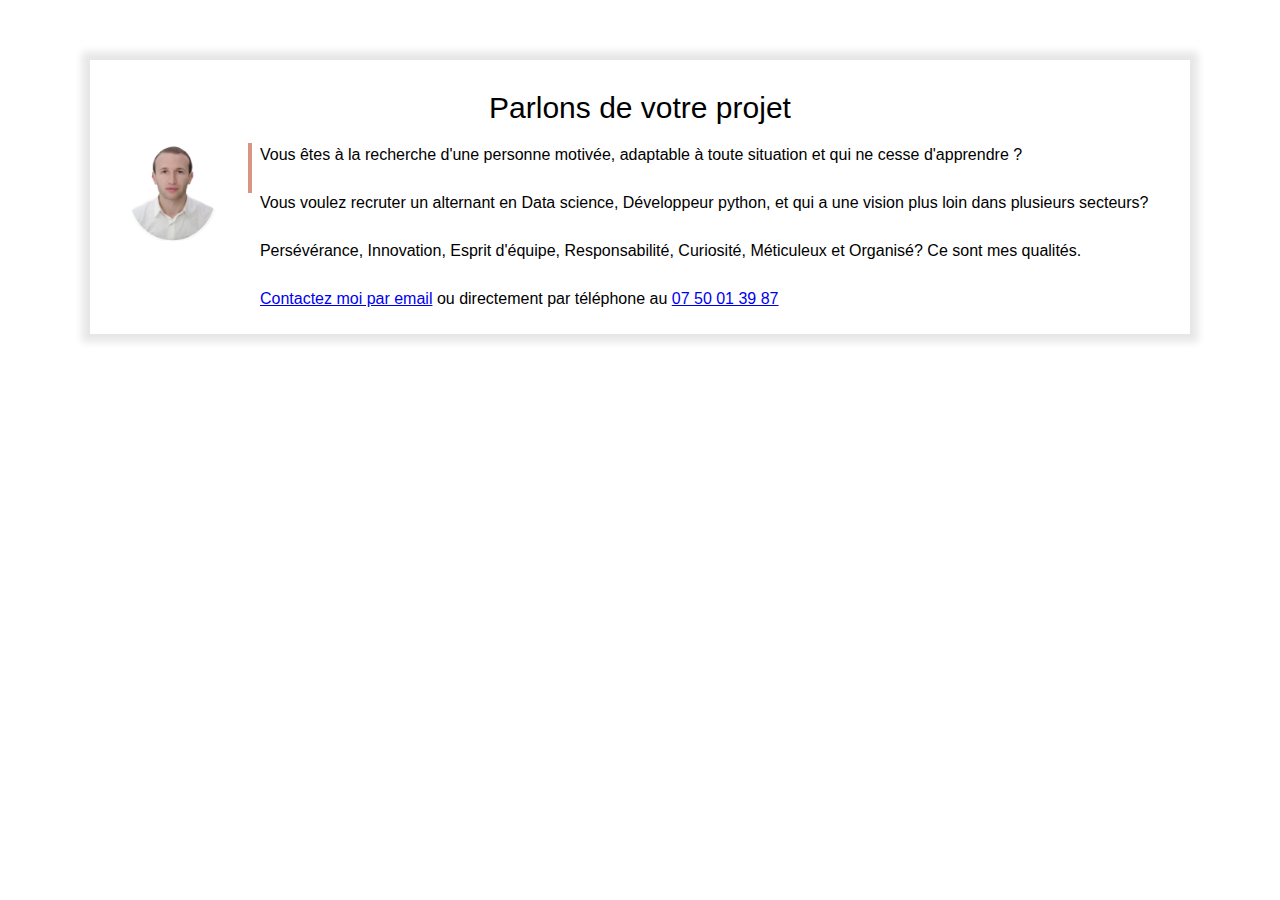
==== contact-frame.html @ f5d579d5 "Add files via upload" ====
<!DOCTYPE html>
<html lang="fr">
    <head>
        <meta charset="UTF-8">
        <meta http-equiv="X-UA-Compatible" content="IE=edge">
        <meta name="viewport" content="width=device-width, initial-scale=1.0">
        <link rel="stylesheet" href="style.css">
    </head>
    <body>
        <div class="section">
            <div class="separateur display-mobile" style="margin-bottom: 15px;"></div>
            <div class="frame">
                <p class="frame-title">Parlons de votre projet</p>
                <table style="width: 100%">
                    <tr>
                        <td valign="top" align="center"><img src="profile_me.png"/></td>
                        <td>
                            <div class="texte-avec-ligne-verticale" style="margin-left: 20px;">
                                <p>Vous êtes à la recherche d'une personne motivée, adaptable à toute situation et qui ne cesse d'apprendre ?
                                    <br><br>Vous voulez recruter un alternant en Data science, Développeur python, et qui a une vision plus loin dans plusieurs secteurs?
                                    <br><br>Persévérance, Innovation, Esprit d'équipe, Responsabilité, Curiosité, Méticuleux et Organisé? Ce sont mes qualités.
                                    <br><br><a href="mailto:mebreksamir@hotmail.fr?subject=contact%20depuis%20samirmebrek.com">Contactez moi par email</a> ou directement par téléphone au <a href="tel:+33750013987">07 50 01 39 87</a</p>
                            </div>
                        </td>
                    </tr>
                </table>
            </div>
        </div>
    </body>
</html>
---- style.css ----
* {
    box-sizing: border-box;
}

:root {
    --color1: #D89584;
    --color2: #F4F4F4;
}

body {
    margin: 0;
    font-family: Arial;
    line-height: 1.5;
}

iframe {
    width: 100%;
    border: none;
    height: 560px;
}

div.cover {
    background: url(cover_overlay.png) no-repeat center/100% 100%,url(cover.jpg) no-repeat center/cover;
    height: 360px;
    position: relative;
}

img.cover-profile {
    height: 100px;
    /*Est ce qu'il faut imposer un width de 100px == non parceque l'image est carrée*/
    position: relative;
    left: 50%;
    margin-left: -55px;
    margin-top: 50px;
}

h1 {
    color: white;
    text-align: center;
    font-size: 42px;
    margin-top: 10px;
    margin-bottom: 0px;
}

div.cover p{
    color: lightgray;
    text-align: center;
    margin-top: 8px;
    font-size: 14px;
}

div.cover-contact {
    /*background-color: #FF000080;*/
    position: absolute;
    top: 20px;
    left: 10px;
    border-left: 4px solid var(--color1);
    padding-left: 8px;
}

div.cover-contact p{
    text-align: left;
    margin-top: 0px;
    margin-bottom: 0px;
}

div.cover-contact p:first-child {
    margin-bottom: 14px;
}

div.cover-contact * {
    color: white;
    font-size: 14px;
}

a.contact-button {
    color: var(--color1);
    border: 3px solid var(--color1);
    padding: 8px 20px;
    text-decoration: none;
    background-color: #00000040;
    display: inline-block;
    margin-top: 18px;
    font-size: 14px;
}

a.contact-button-portfolio {
    position: absolute; 
    top: 5px; 
    right: 20px;
}

a.contact-button:hover {
    color: white;
    border: 3px solid white;
}

.section {
    padding-left: 40px;
    padding-right: 40px;
    padding-top: 30px;
    padding-bottom: 30px;
    overflow: auto;
}

div.section-grise1 {
    background: url(triangle2white.svg) no-repeat center bottom -1px/100%; /* le-1 pour éviter qu'un trait gris s'affiche en dessous du triangle blanc*/
    background-color: var(--color2);
    padding-bottom: 70px;
}

div.section-grise2 {
    background: url(triangle1white.svg) no-repeat center top/100%;
    background-color: var(--color2);
    padding-top: 80px;
}

h2 {
    text-align: center;
    font-size: 34px;
    margin-top: 0px;
}

div.separateur {
    background-color: #979797;
    height: 1px;
    width: 150px;
    position: relative;
    left: 50%;
    margin-left: -75px;
}

div.section-grise1 p {
    font-size: 22px;
    color: #656565;
    text-align: center;
    max-width: 500px;
    margin-left: auto;
    margin-right: auto;
}

img.col-contenu {
    width: 40%;
}

div.col-contenu {
    width: 60%;
    padding-left: 16px;
    font-weight: normal;
    font-size: 16px;
}

.float-right {
    float: right;
}

div.texte-avec-ligne-verticale {
    border-left: 4px solid var(--color1);
    padding-left: 8px;
    height: 50px;
    display: inline-block;
}

div.texte-avec-ligne-verticale p {
    margin-top: 0;
}

div.barre-verticale {
    height: 50px;
    width: 4px;
    background-color: var(--color1);
    margin-right: 8px;
}

.col-portfolio {
    width: 47%;
}

div.frame {
    margin: 30px 50px;
    padding: 20px 30px;
    background-color: white;
    box-shadow: 0px 0px 8px 8px rgba(0, 0, 0, .1);
}

p.frame-title {
    font-size: 30px;
    text-align: center;
    margin-top: 5px;
    margin-bottom: 10px;
}

div.frame img {
    width: 100px;
}

/* PORTFOLIO */

.portfolio-header {
    height: 90px;
    background: url(header.jpg) no-repeat center/cover;
    position: relative
}

.portfolio-header-title{
    color: white;
    font-weight: bold;
    font-size: 26px;
    padding-top: 4px;
    padding-left: 8px;
}

h1.portfolio {
    color: black;
    font-size: 46px;
    line-height: 1;
    padding-top: 10px;
}

h2.portfolio {
    font-size: 26px;
    color: black;
    font-weight: normal;
    margin-bottom: 0;
}

a.portfolio-back {
    color: var(--color1);
    margin-left: -10px;
}

img.portfolio {
    max-width: 475px; 
    width: 70%;
}

.display-mobile {
    display: none;
}

/* RESPONSIVE DESIGN : MOBILE */
@media only screen and (max-width: 767px) {
    /* Partie index */
    img.cover-profile {
        height: 90px;
        margin-top: 75px;
    }
    
    h1 {
        font-size: 38px;
        margin-top: 6px;
    }
    
    div.cover p{
        margin-top: 2px;
        font-size: 13px;
    }

    .section {
        padding-left: 20px;
        padding-right: 20px;
    }
    
    div.section-grise1 {
        padding-bottom: 40px;
        
    }

    h2 {
        font-size: 30px;
    }

    img.col-contenu {
        width: 100%;
    }
    
    div.col-contenu {
        width: 100%;
        padding-left: 0px;
        margin-top: 20px;
    }

    .col-portfolio {
        width: 100%;
        margin-bottom: 20px;
    }

    /* Partie iframe */
    div.frame {
        margin: 0px 0px;
        padding: 0px 0px;
        box-shadow: none;
        line-height: 2;
    }

    div.frame img {
        width: 70px;
    }

    /* Partie portfolio */
    .portfolio-header-title{
        font-size: 19px;
        padding-top: 10px;
        padding-left: 4px;
    }

    a.contact-button {
        padding: 7px 12px;
        margin-top: 22px;
        font-size: 12px;
    }

    a.contact-button-portfolio {
        right: 8px;
    }

    h1.portfolio {
        font-size: 40px;
    }
    
    h2.portfolio {
        font-size: 22px;
    }

    img.portfolio {
        width: 100%;
    }

    .display-mobile {
        display: block;
    }
}

/* RESPONSIVE DESIGN FOR MOBILE < 460PX */
@media only screen and (max-width: 440px) {
    /* Partie index */

    div.cover {
        height: 320px;
    }

    h1 {
        font-size: 30px;
        margin-top: 0px;
    }

    .section {
        padding-left: 15px;
        padding-right: 15px;
        padding-top: 30px; /* ENLVER LE SEPARATEUR APRES QUAND ON MET 30PX APPARAIT*/
    }
    
    div.section-grise1 {
        padding-bottom: 20px;
    }

    div.section-grise2 {
        padding-top: 10px;
    }

    h2 {
        font-size: 18px;
    }

    /* Partie portfolio */
    .portfolio-header-title{
        font-size: 15px;
    }

    .display-mobile {
        display: none;
    }

    a.contact-button {
        padding: 5px 10px;
        margin-top: 20px;
        font-size: 12px;
    }

    a.contact-button-portfolio {
        right: 8px;
    }

}


/************************** RESPONSIVE DESIGN FOR MOBILE < 200PX ***************************************/
@media only screen and (max-width: 250px) {
    
    /* Partie index */
    body {
        line-height: 1.2;
    }
    
    div.cover {
        height: 280px;
    }

    h1 {
        font-size: 20px;
        margin-top: 0px;
    }

    .section {
        padding-left: 15px;
        padding-right: 15px;
        padding-top: 0; /* ENLVER LE SEPARATEUR APRES QUAND ON MET 30PX APPARAIT*/
    }
    
    div.section-grise1 {
        padding-bottom: 0px;
    }

    div.section-grise1 p {
        margin-top: 6px;
        margin-bottom: 8px;
        font-size: 14px;
    }

    div.texte-avec-ligne-verticale p {
        font-size: 14px;
    }

    iframe {
        background-color: yellow;
        height: 1200px;
    }

    div.section-grise2 {
        padding-top: 40px;
    }

    h2 {
        font-size: 20px;
    }

    /* Partie portfolio */
    .portfolio-header-title{
        font-size: 15px;
    }

    .display-mobile {
        display: none;
    }

    a.contact-button {
        padding: 5px 10px;
        margin-top: 5px;
        font-size: 12px;
    }

    a.contact-button-portfolio {
        right: 8px;
    }

    div.texte-avec-ligne-verticale a {
        font-size: 14px;
    }

}
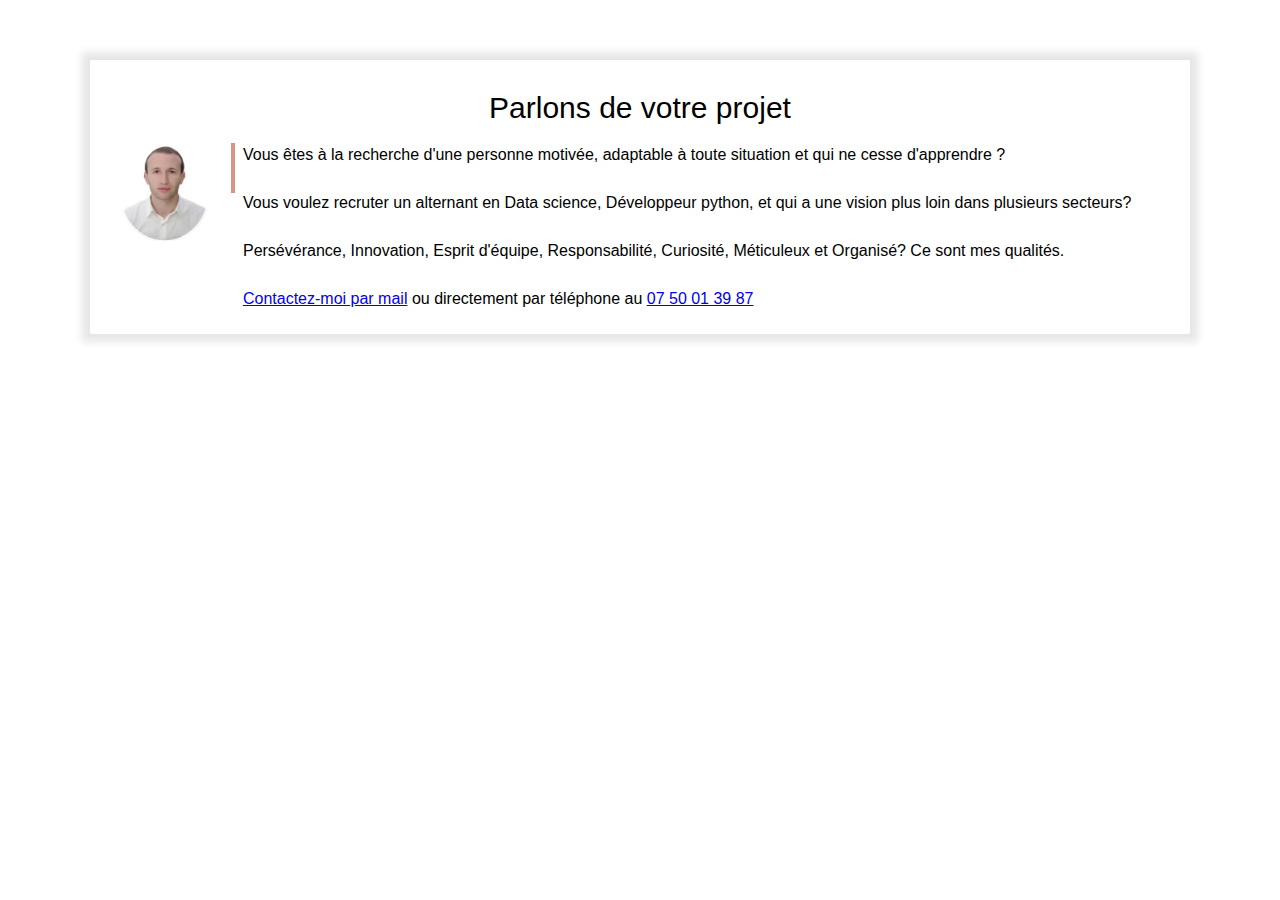
==== commit cddc4102: "Add files via upload" ====
--- a/contact-frame.html
+++ b/contact-frame.html
@@ -11,15 +11,15 @@
             <div class="separateur display-mobile" style="margin-bottom: 15px;"></div>
             <div class="frame">
                 <p class="frame-title">Parlons de votre projet</p>
-                <table style="width: 100%">
+                <table style="width: 100%" class="table-frame">
                     <tr>
                         <td valign="top" align="center"><img src="profile_me.png"/></td>
                         <td>
-                            <div class="texte-avec-ligne-verticale" style="margin-left: 20px;">
+                            <div class="texte-avec-ligne-verticale" style="margin-left: 10px;">
                                 <p>Vous êtes à la recherche d'une personne motivée, adaptable à toute situation et qui ne cesse d'apprendre ?
                                     <br><br>Vous voulez recruter un alternant en Data science, Développeur python, et qui a une vision plus loin dans plusieurs secteurs?
                                     <br><br>Persévérance, Innovation, Esprit d'équipe, Responsabilité, Curiosité, Méticuleux et Organisé? Ce sont mes qualités.
-                                    <br><br><a href="mailto:mebreksamir@hotmail.fr?subject=contact%20depuis%20samirmebrek.com">Contactez moi par email</a> ou directement par téléphone au <a href="tel:+33750013987">07 50 01 39 87</a</p>
+                                    <br><br><a href="mailto:mebreksamir@hotmail.fr?subject=contact%20depuis%20samirmebrek.com">Contactez-moi par mail</a> ou directement par téléphone au <a href="tel:+33750013987">07 50 01 39 87</a</p>
                             </div>
                         </td>
                     </tr>
--- a/style.css
+++ b/style.css
@@ -1,3 +1,4 @@
+/*////////////////////////////////////////////// GENERAL ////////////////////////////////////////////////*/
 * {
     box-sizing: border-box;
 }
@@ -13,12 +14,15 @@
     line-height: 1.5;
 }
 
-iframe {
-    width: 100%;
-    border: none;
-    height: 560px;
-}
-
+.section {
+    padding-left: 40px;
+    padding-right: 40px;
+    padding-top: 30px;
+    padding-bottom: 30px;
+    overflow: auto;
+}
+
+/*//////////////////////////////////////////// COUVERTURE ////////////////////////////////////////////////*/
 div.cover {
     background: url(cover_overlay.png) no-repeat center/100% 100%,url(cover.jpg) no-repeat center/cover;
     height: 360px;
@@ -26,11 +30,10 @@
 }
 
 img.cover-profile {
-    height: 100px;
-    /*Est ce qu'il faut imposer un width de 100px == non parceque l'image est carrée*/
+    height: 100px; /*Imposer aussi un width de 100px si l'image n'est pas carrée*/
     position: relative;
     left: 50%;
-    margin-left: -55px;
+    margin-left: -50px;
     margin-top: 50px;
 }
 
@@ -50,7 +53,6 @@
 }
 
 div.cover-contact {
-    /*background-color: #FF000080;*/
     position: absolute;
     top: 20px;
     left: 10px;
@@ -84,41 +86,25 @@
     font-size: 14px;
 }
 
+a.contact-button:hover {
+    color: white;
+    border: 3px solid white;
+}
+
+/*Page Portfolio*/
 a.contact-button-portfolio {
     position: absolute; 
     top: 5px; 
     right: 20px;
 }
 
-a.contact-button:hover {
-    color: white;
-    border: 3px solid white;
-}
-
-.section {
-    padding-left: 40px;
-    padding-right: 40px;
-    padding-top: 30px;
-    padding-bottom: 30px;
-    overflow: auto;
-}
-
+/*///////////////////////// SECTIONS: Grise1 > Blanche > Grise2 > ///////////////////////////////////////*/
+
+/****SECTION GRISE 1****/
 div.section-grise1 {
     background: url(triangle2white.svg) no-repeat center bottom -1px/100%; /* le-1 pour éviter qu'un trait gris s'affiche en dessous du triangle blanc*/
     background-color: var(--color2);
     padding-bottom: 70px;
-}
-
-div.section-grise2 {
-    background: url(triangle1white.svg) no-repeat center top/100%;
-    background-color: var(--color2);
-    padding-top: 80px;
-}
-
-h2 {
-    text-align: center;
-    font-size: 34px;
-    margin-top: 0px;
 }
 
 div.separateur {
@@ -139,6 +125,13 @@
     margin-right: auto;
 }
 
+/****SECTION BLANCHE****/
+h2 {
+    text-align: center;
+    font-size: 34px;
+    margin-top: 0px;
+}
+
 img.col-contenu {
     width: 40%;
 }
@@ -165,6 +158,13 @@
     margin-top: 0;
 }
 
+/****SECTION Grise2(Portfolio)****/
+div.section-grise2 {
+    background: url(triangle1white.svg) no-repeat center top/100%;
+    background-color: var(--color2);
+    padding-top: 80px;
+}
+
 div.barre-verticale {
     height: 50px;
     width: 4px;
@@ -176,26 +176,12 @@
     width: 47%;
 }
 
-div.frame {
-    margin: 30px 50px;
-    padding: 20px 30px;
-    background-color: white;
-    box-shadow: 0px 0px 8px 8px rgba(0, 0, 0, .1);
-}
-
-p.frame-title {
-    font-size: 30px;
-    text-align: center;
-    margin-top: 5px;
-    margin-bottom: 10px;
-}
-
-div.frame img {
-    width: 100px;
-}
-
-/* PORTFOLIO */
-
+
+/*///////////////////////////////////////////////////////////////////////////////////////////////////////*/
+/*/////////////////////////////////////////// PAGE PORTFOLIO ////////////////////////////////////////////*/
+/*///////////////////////////////////////////////////////////////////////////////////////////////////////*/
+
+/**** SECTION Header ****/
 .portfolio-header {
     height: 90px;
     background: url(header.jpg) no-repeat center/cover;
@@ -210,6 +196,12 @@
     padding-left: 8px;
 }
 
+/**** SECTION Grise1 ****/
+a.portfolio-back {
+    color: var(--color1);
+    margin-left: -10px;
+}
+
 h1.portfolio {
     color: black;
     font-size: 46px;
@@ -224,22 +216,55 @@
     margin-bottom: 0;
 }
 
-a.portfolio-back {
-    color: var(--color1);
-    margin-left: -10px;
-}
-
+/**** SECTION Blanche ****/
 img.portfolio {
     max-width: 475px; 
     width: 70%;
 }
 
+
+/*///////////////////////////////////////////////////////////////////////////////////////////////////////*/
+/*///////////////////////////////////////////// PAGE FRAME //////////////////////////////////////////////*/
+/*///////////////////////////////////////////////////////////////////////////////////////////////////////*/
 .display-mobile {
     display: none;
 }
 
-/* RESPONSIVE DESIGN : MOBILE */
+iframe {
+    width: 100%;
+    border: none;
+    height: 550px;
+}
+
+div.frame {
+    margin: 30px 50px;
+    padding: 20px 20px;
+    box-shadow: 0px 0px 8px 8px rgba(0, 0, 0, .1);
+}
+
+p.frame-title {
+    font-size: 30px;
+    text-align: center;
+    margin-top: 5px;
+    margin-bottom: 10px;
+}
+
+div.frame img {
+    width: 100px;
+}
+
+/*///////////////////////////////////////////////////////////////////////////////////////////////////////*/
+/*//////////////////////////////// RESPENSIVE DESIGN: MOBILE < 767px ////////////////////////////////////*/
+/*///////////////////////////////////////////////////////////////////////////////////////////////////////*/
 @media only screen and (max-width: 767px) {
+    /* Partie Générale */
+    .section {
+        padding-left: 20px;
+        padding-right: 20px;
+        padding-top: 15px;
+        padding-bottom: 15px;
+    }
+
     /* Partie index */
     img.cover-profile {
         height: 90px;
@@ -255,23 +280,26 @@
         margin-top: 2px;
         font-size: 13px;
     }
-
-    .section {
-        padding-left: 20px;
-        padding-right: 20px;
-    }
-    
+    
+    /* Partie Grise1 */
     div.section-grise1 {
-        padding-bottom: 40px;
-        
-    }
-
+        padding-bottom: 20px;
+    }
+
+    div.section-grise1 p {
+        margin-top: 10px;
+        margin-bottom: 20px;
+    }
+
+    /* Partie Blanche */
     h2 {
         font-size: 30px;
+        margin-bottom: 15px;
     }
 
     img.col-contenu {
         width: 100%;
+        height: 250px;
     }
     
     div.col-contenu {
@@ -280,24 +308,28 @@
         margin-top: 20px;
     }
 
+    /* Partie Grise2 */
     .col-portfolio {
         width: 100%;
         margin-bottom: 20px;
     }
 
+    div.section-grise2 {
+        padding-top: 40px;
+    }
+
     /* Partie iframe */
-    div.frame {
-        margin: 0px 0px;
-        padding: 0px 0px;
-        box-shadow: none;
-        line-height: 2;
-    }
+
 
     div.frame img {
         width: 70px;
     }
 
-    /* Partie portfolio */
+    /*//////////////////*/
+    /** Page portfolio **/
+    /*//////////////////*/
+
+    /* Partie Header */
     .portfolio-header-title{
         font-size: 19px;
         padding-top: 10px;
@@ -314,6 +346,7 @@
         right: 8px;
     }
 
+    /* Partie Grise1 */
     h1.portfolio {
         font-size: 40px;
     }
@@ -322,139 +355,101 @@
         font-size: 22px;
     }
 
+    /* Partie Blanche */
     img.portfolio {
         width: 100%;
     }
 
+    /* Séparateur iFrame */
     .display-mobile {
         display: block;
     }
-}
-
-/* RESPONSIVE DESIGN FOR MOBILE < 460PX */
-@media only screen and (max-width: 440px) {
+
+    div.frame {
+        box-shadow: none;
+    }
+
+}
+
+
+/*///////////////////////////////////////////////////////////////////////////////////////////////////////*/
+/*//////////////////////////////// RESPENSIVE DESIGN: MOBILE < 570px ////////////////////////////////////*/
+/*///////////////////////////////////////////////////////////////////////////////////////////////////////*/
+@media only screen and (max-width: 570px) {
+
+    /*//////////////////*/
+    /**** Page FRAME ****/
+    /*//////////////////*/
+    iframe {
+        height: 600px;
+        border: none;
+    }
+
+    div.frame {
+        margin: 0px 0px;
+        padding: 5px 5px;
+        box-shadow: none;
+    }
+    /* Séparateur iFrame */
+    .display-mobile {
+        display: block;
+    }
+}
+
+
+/*///////////////////////////////////////////////////////////////////////////////////////////////////////*/
+/*//////////////////////////////// RESPENSIVE DESIGN: MOBILE < 400px ////////////////////////////////////*/
+/*///////////////////////////////////////////////////////////////////////////////////////////////////////*/
+@media only screen and (max-width: 400px) {
+
     /* Partie index */
-
     div.cover {
         height: 320px;
     }
 
+    img.cover-profile {
+        margin-top: 80px;
+    }
+
+    div.cover p{
+        margin-top: 8px;
+        margin-bottom: 0px;
+    }
+
     h1 {
-        font-size: 30px;
-        margin-top: 0px;
-    }
-
-    .section {
-        padding-left: 15px;
-        padding-right: 15px;
-        padding-top: 30px; /* ENLVER LE SEPARATEUR APRES QUAND ON MET 30PX APPARAIT*/
-    }
-    
-    div.section-grise1 {
-        padding-bottom: 20px;
-    }
-
-    div.section-grise2 {
-        padding-top: 10px;
-    }
-
-    h2 {
-        font-size: 18px;
-    }
-
-    /* Partie portfolio */
-    .portfolio-header-title{
-        font-size: 15px;
-    }
-
+        font-size: 25px;
+    }
+    
+    /*//////////////////*/
+    /**** Page FRAME ****/
+    /*//////////////////*/
+    iframe {
+        height: 600px;
+        border: none;
+    }
+
+    div.frame {
+        margin: 0px 0px;
+        padding: 5px 5px;
+        box-shadow: none;
+    }
+    /* Séparateur iFrame */
     .display-mobile {
-        display: none;
-    }
-
-    a.contact-button {
-        padding: 5px 10px;
-        margin-top: 20px;
-        font-size: 12px;
-    }
-
-    a.contact-button-portfolio {
-        right: 8px;
-    }
-
-}
-
-
-/************************** RESPONSIVE DESIGN FOR MOBILE < 200PX ***************************************/
-@media only screen and (max-width: 250px) {
-    
-    /* Partie index */
-    body {
-        line-height: 1.2;
-    }
-    
-    div.cover {
-        height: 280px;
-    }
-
-    h1 {
+        display: block;
+    }
+
+    p.frame-title {
         font-size: 20px;
-        margin-top: 0px;
-    }
-
-    .section {
-        padding-left: 15px;
-        padding-right: 15px;
-        padding-top: 0; /* ENLVER LE SEPARATEUR APRES QUAND ON MET 30PX APPARAIT*/
-    }
-    
-    div.section-grise1 {
-        padding-bottom: 0px;
-    }
-
-    div.section-grise1 p {
-        margin-top: 6px;
-        margin-bottom: 8px;
+        margin-bottom: 5px;
+    }
+
+    table.table-frame p{
         font-size: 14px;
-    }
-
+        line-height: 1.4;
+    }
+    
     div.texte-avec-ligne-verticale p {
-        font-size: 14px;
-    }
-
-    iframe {
-        background-color: yellow;
-        height: 1200px;
-    }
-
-    div.section-grise2 {
-        padding-top: 40px;
-    }
-
-    h2 {
-        font-size: 20px;
-    }
-
-    /* Partie portfolio */
-    .portfolio-header-title{
-        font-size: 15px;
-    }
-
-    .display-mobile {
-        display: none;
-    }
-
-    a.contact-button {
-        padding: 5px 10px;
-        margin-top: 5px;
-        font-size: 12px;
-    }
-
-    a.contact-button-portfolio {
-        right: 8px;
-    }
-
-    div.texte-avec-ligne-verticale a {
-        font-size: 14px;
+        margin-top: 0;
     }
 
 }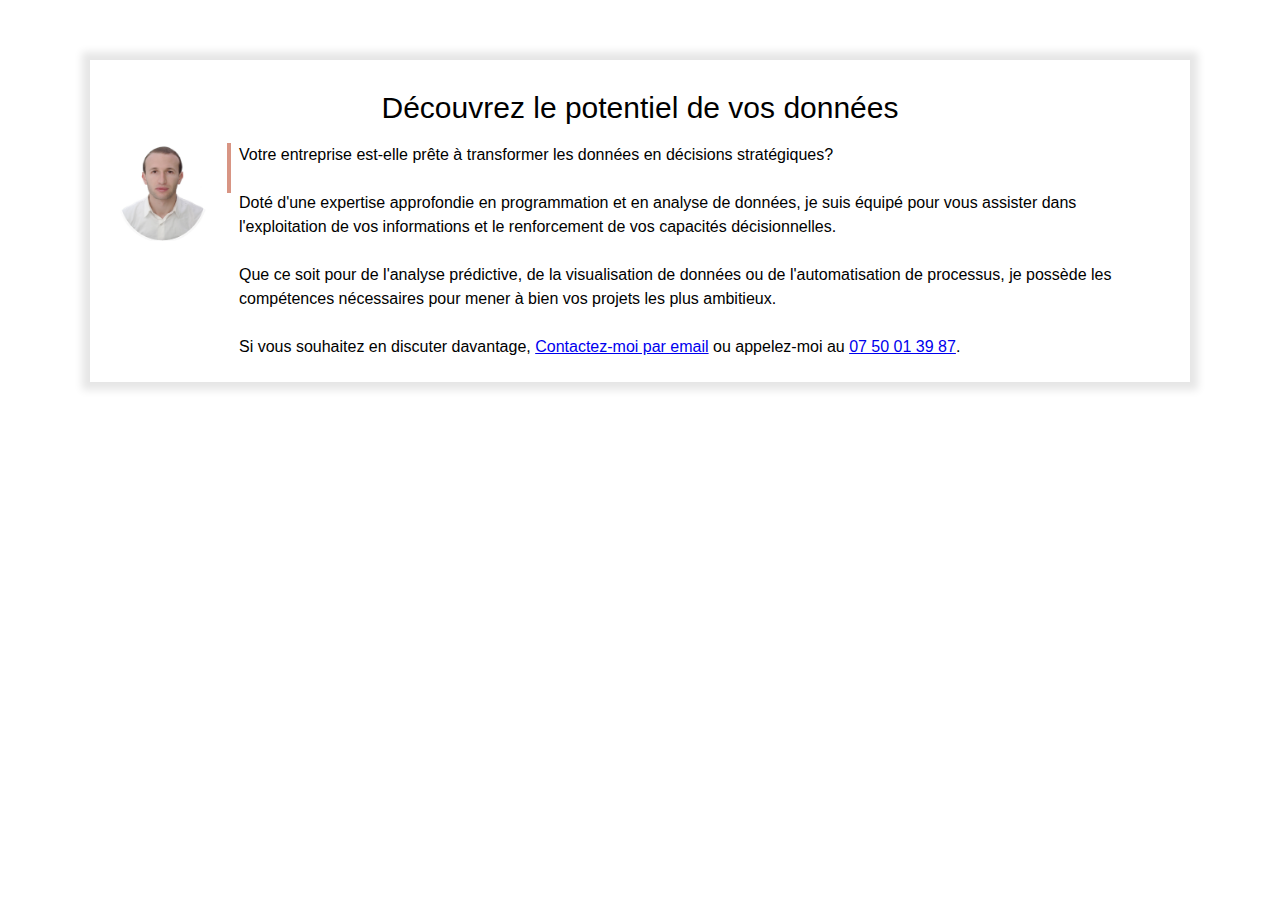
==== commit 42bc3a36: "V2" ====
--- a/contact-frame.html
+++ b/contact-frame.html
@@ -10,16 +10,16 @@
         <div class="section">
             <div class="separateur display-mobile" style="margin-bottom: 15px;"></div>
             <div class="frame">
-                <p class="frame-title">Parlons de votre projet</p>
+                <p class="frame-title">Découvrez le potentiel de vos données</p>
                 <table style="width: 100%" class="table-frame">
                     <tr>
                         <td valign="top" align="center"><img src="profile_me.png"/></td>
                         <td>
                             <div class="texte-avec-ligne-verticale" style="margin-left: 10px;">
-                                <p>Vous êtes à la recherche d'une personne motivée, adaptable à toute situation et qui ne cesse d'apprendre ?
-                                    <br><br>Vous voulez recruter un alternant en Data science, Développeur python, et qui a une vision plus loin dans plusieurs secteurs?
-                                    <br><br>Persévérance, Innovation, Esprit d'équipe, Responsabilité, Curiosité, Méticuleux et Organisé? Ce sont mes qualités.
-                                    <br><br><a href="mailto:mebreksamir@hotmail.fr?subject=contact%20depuis%20samirmebrek.com">Contactez-moi par mail</a> ou directement par téléphone au <a href="tel:+33750013987">07 50 01 39 87</a</p>
+                                <p>Votre entreprise est-elle prête à transformer les données en décisions stratégiques?
+                                    <br><br>Doté d'une expertise approfondie en programmation et en analyse de données, je suis équipé pour vous assister dans l'exploitation de vos informations et le renforcement de vos capacités décisionnelles.
+                                    <br><br>Que ce soit pour de l'analyse prédictive, de la visualisation de données ou de l'automatisation de processus, je possède les compétences nécessaires pour mener à bien vos projets les plus ambitieux.
+                                    <br><br>Si vous souhaitez en discuter davantage, <a href="mailto:mebreksamir@hotmail.fr?subject=Discussion%20projet%20data%20avec%20Samir">Contactez-moi par email</a> ou appelez-moi au <a href="tel:+33750013987">07 50 01 39 87</a>.</p>
                             </div>
                         </td>
                     </tr>
@@ -28,3 +28,4 @@
         </div>
     </body>
 </html>
+
--- a/style.css
+++ b/style.css
@@ -119,8 +119,8 @@
 div.section-grise1 p {
     font-size: 22px;
     color: #656565;
-    text-align: center;
-    max-width: 500px;
+    text-align: left;
+    /*max-width: 500px;*/
     margin-left: auto;
     margin-right: auto;
 }
@@ -174,6 +174,53 @@
 
 .col-portfolio {
     width: 47%;
+}
+
+
+/******************   CSS ajouter pour les projet du portfollio (MAJ DU 08-11-23)   ********************/
+/* Style pour la grille de portfolio */
+.portfolio-grid-container {
+    display: flex;
+    justify-content: space-between;
+}
+
+.portfolio-item {
+    flex-basis: calc(33.333% - 20px); /* ajustez la marge en fonction de votre mise en page */
+    text-align: center; /* Centre le contenu des colonnes */
+    overflow: hidden; /* To make sure the scaled image doesn't exceed the container */
+    position: relative; /* To position the overlay content */
+    border: 3px solid transparent; /* Transparent border to avoid jumping effect when hover */
+    transition: transform 0.3s ease, border-color 0.3s ease; /* Smooth transition for transform and border color */
+}
+
+.portfolio-item:hover {
+    cursor: pointer; /* Changes the cursor to indicate that it's clickable */
+    transform: scale(1.05); /* Scales up the image to 105% of the original size */
+    border-color: #007bff; /* Changes the border color to blue */
+  }
+
+.portfolio-image {
+    width: 100%; /* Pour que l'image remplisse le conteneur */
+    height: auto; /* Pour conserver les proportions de l'image */
+    margin-bottom: 10px; /* Espacement entre l'image et le titre */
+    transition: transform 0.3s ease; /* Smooth transition for the transform */
+    display: block; /* To remove any extra space under the image */
+}
+
+@media only screen and (max-width: 767px) {
+    .portfolio-grid-container {
+        flex-direction: column;
+    }
+    
+    .portfolio-item {
+        flex-basis: 100%;
+        margin-bottom: 20px; /* Espacement entre les éléments lorsqu'ils sont en colonne */
+    }
+}
+
+/* Ajoutez ceci à votre fichier CSS */
+.section-grise2 .portfolio-item h3 {
+    color: #8C9294; /* Ceci changera la couleur de texte des éléments h3 */
 }
 
 
